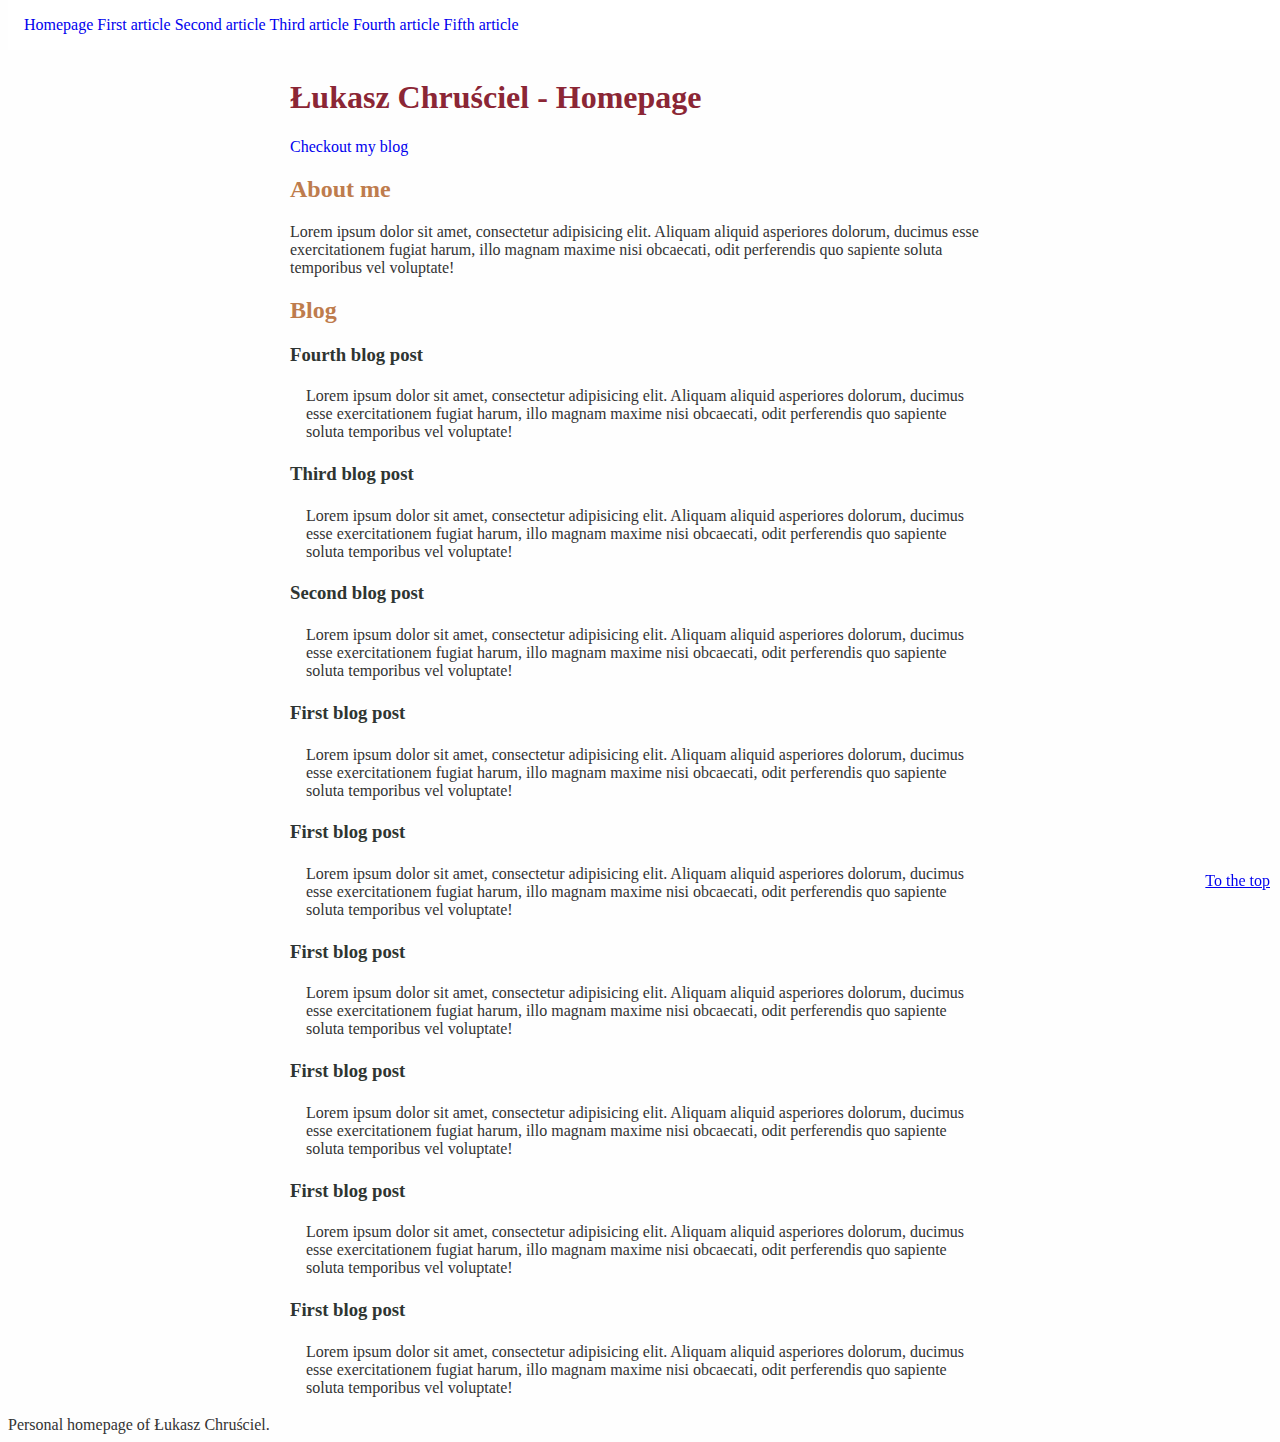
==== index.html @ f64c77f6 "Introduction of BEM" ====
<!doctype html>
<html lang="pl">
<head>
    <meta charset="UTF-8">
    <meta name="viewport"
          content="width=device-width, user-scalable=no, initial-scale=1.0, maximum-scale=1.0, minimum-scale=1.0">
    <meta http-equiv="X-UA-Compatible" content="ie=edge">
    <title>Personal website</title>
    <link href="css/style.css" type="text/css" rel="stylesheet">
</head>
<body>
    <header class="navigation">
        <a class="navigation__link" href="index.html">Homepage</a>
        <a class="navigation__link" href="articles/article1.html">First article</a>
        <a class="navigation__link" href="articles/article2.html">Second article</a>
        <a class="navigation__link" href="articles/article3.html">Third article</a>
        <a class="navigation__link" href="articles/article4.html">Fourth article</a>
        <a class="navigation__link" href="articles/article5.html">Fifth article</a>
    </header>
    <main class="main" id="top">
        <header>
            <h1 class="main__header">Łukasz Chruściel - Homepage</h1>
            <a class="main__link" href="#blog">Checkout my blog</a>
        </header>
        <section class="about">
            <h2 class="about__header">About me</h2>
            <p class="about__content">
                Lorem ipsum dolor sit amet, consectetur adipisicing elit. Aliquam aliquid asperiores dolorum, ducimus esse exercitationem fugiat harum, illo magnam maxime nisi obcaecati, odit perferendis quo sapiente soluta temporibus vel voluptate!
            </p>
        </section>
        <section class="blog" id="blog">
            <h2 class="blog__header">Blog</h2>
            <section class="post">
                <h3 class="post__header">Fourth blog post</h3>
                <p class="post__content">
                    Lorem ipsum dolor sit amet, consectetur adipisicing elit. Aliquam aliquid asperiores dolorum, ducimus esse exercitationem fugiat harum, illo magnam maxime nisi obcaecati, odit perferendis quo sapiente soluta temporibus vel voluptate!
                </p>
            </section>
            <section class="post">
                <h3 class="post__header">Third blog post</h3>
                <p class="post__content">
                    Lorem ipsum dolor sit amet, consectetur adipisicing elit. Aliquam aliquid asperiores dolorum, ducimus esse exercitationem fugiat harum, illo magnam maxime nisi obcaecati, odit perferendis quo sapiente soluta temporibus vel voluptate!
                </p>
            </section>
            <section class="post">
                <h3 class="post__header">Second blog post</h3>
                <p class="post__content">
                    Lorem ipsum dolor sit amet, consectetur adipisicing elit. Aliquam aliquid asperiores dolorum, ducimus esse exercitationem fugiat harum, illo magnam maxime nisi obcaecati, odit perferendis quo sapiente soluta temporibus vel voluptate!
                </p>
            </section>
            <section class="post">
                <h3 class="post__header">First blog post</h3>
                <p class="post__content">
                    Lorem ipsum dolor sit amet, consectetur adipisicing elit. Aliquam aliquid asperiores dolorum, ducimus esse exercitationem fugiat harum, illo magnam maxime nisi obcaecati, odit perferendis quo sapiente soluta temporibus vel voluptate!
                </p>
            </section>
            <section class="post">
                <h3 class="post__header">First blog post</h3>
                <p class="post__content">
                    Lorem ipsum dolor sit amet, consectetur adipisicing elit. Aliquam aliquid asperiores dolorum, ducimus esse exercitationem fugiat harum, illo magnam maxime nisi obcaecati, odit perferendis quo sapiente soluta temporibus vel voluptate!
                </p>
            </section>
            <section class="post">
                <h3 class="post__header">First blog post</h3>
                <p class="post__content">
                    Lorem ipsum dolor sit amet, consectetur adipisicing elit. Aliquam aliquid asperiores dolorum, ducimus esse exercitationem fugiat harum, illo magnam maxime nisi obcaecati, odit perferendis quo sapiente soluta temporibus vel voluptate!
                </p>
            </section>
            <section class="post">
                <h3 class="post__header">First blog post</h3>
                <p class="post__content">
                    Lorem ipsum dolor sit amet, consectetur adipisicing elit. Aliquam aliquid asperiores dolorum, ducimus esse exercitationem fugiat harum, illo magnam maxime nisi obcaecati, odit perferendis quo sapiente soluta temporibus vel voluptate!
                </p>
            </section>
            <section class="post">
                <h3 class="post__header">First blog post</h3>
                <p class="post__content">
                    Lorem ipsum dolor sit amet, consectetur adipisicing elit. Aliquam aliquid asperiores dolorum, ducimus esse exercitationem fugiat harum, illo magnam maxime nisi obcaecati, odit perferendis quo sapiente soluta temporibus vel voluptate!
                </p>
            </section>
            <section class="post">
                <h3 class="post__header">First blog post</h3>
                <p class="post__content">
                    Lorem ipsum dolor sit amet, consectetur adipisicing elit. Aliquam aliquid asperiores dolorum, ducimus esse exercitationem fugiat harum, illo magnam maxime nisi obcaecati, odit perferendis quo sapiente soluta temporibus vel voluptate!
                </p>
            </section>
        </section>
    </main>
    <footer class="footer">
        <a href="#top" class="footer_top">To the top</a>
        Personal homepage of Łukasz Chruściel.
    </footer>
    <script src="js/main.js"></script>
</body>
</html>
---- css/style.css ----
body {
    background: #fefefe;
    color: #333333;
}

.about {
}

.about__header {
    color: #BE7C4D;
}

.about__content {
}

.blog {
}

.blog__header {
    color: #BE7C4D;
}

.footer {
}

.footer_top {
    position: fixed;
    right: 10px;
    bottom: 10px;
}

.main {
    padding-top: 50px;
    width: 100%;
    max-width: 700px;
    margin: 0px auto;
}

.main__header {
    color: #8B2635;
}

.main__link {
    text-decoration: none;
}

.navigation {
    position: fixed;
    width: 100%;
    top: 0;
    box-sizing: border-box;
    padding: 16px;
    color: #8B2635;
    background-color: #fff;
}

.navigation__link {
    text-decoration: none;
}

.post {
}

.post__header {
    color: #2E3532;
}

.post__content {
    padding: 3px 16px;
}
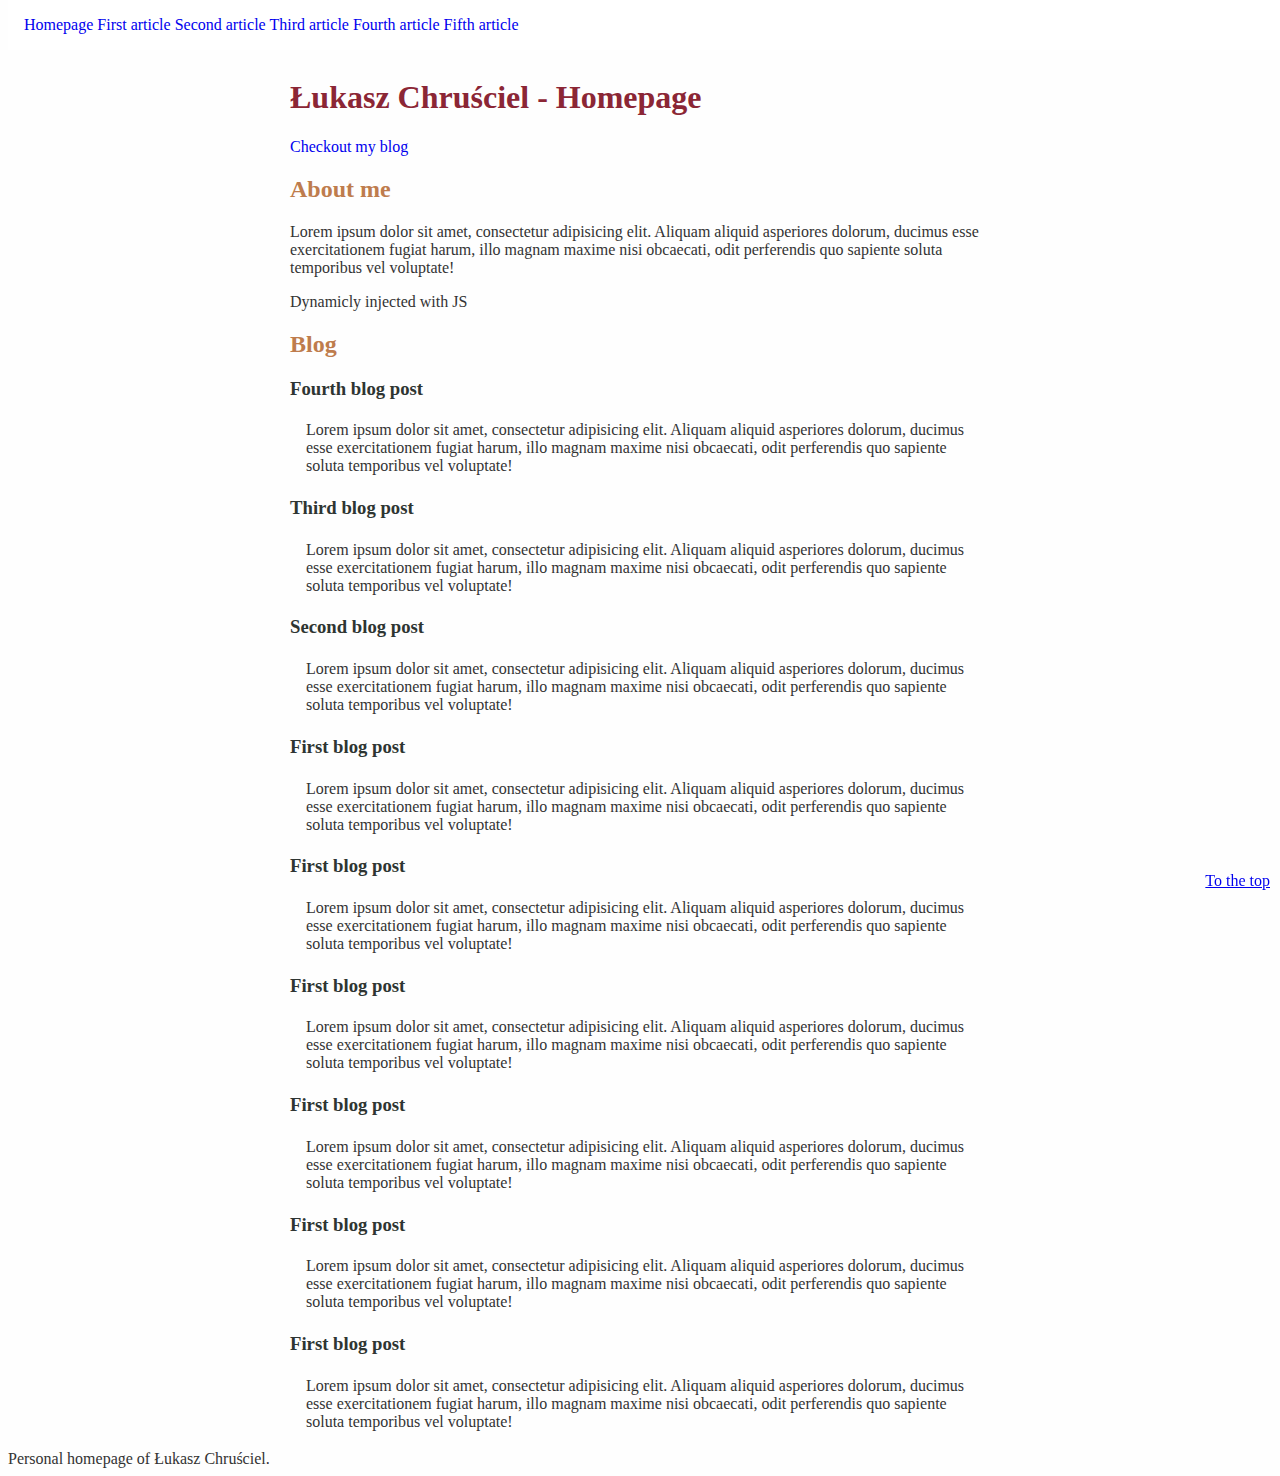
==== commit 3ff5d32c: "Add dynamic js content" ====
--- a/index.html
+++ b/index.html
@@ -9,87 +9,109 @@
     <link href="css/style.css" type="text/css" rel="stylesheet">
 </head>
 <body>
-    <header class="navigation">
-        <a class="navigation__link" href="index.html">Homepage</a>
-        <a class="navigation__link" href="articles/article1.html">First article</a>
-        <a class="navigation__link" href="articles/article2.html">Second article</a>
-        <a class="navigation__link" href="articles/article3.html">Third article</a>
-        <a class="navigation__link" href="articles/article4.html">Fourth article</a>
-        <a class="navigation__link" href="articles/article5.html">Fifth article</a>
+<header class="navigation">
+    <a class="navigation__link" href="index.html">Homepage</a>
+    <a class="navigation__link" href="articles/article1.html">First article</a>
+    <a class="navigation__link" href="articles/article2.html">Second article</a>
+    <a class="navigation__link" href="articles/article3.html">Third article</a>
+    <a class="navigation__link" href="articles/article4.html">Fourth article</a>
+    <a class="navigation__link" href="articles/article5.html">Fifth article</a>
+</header>
+<main class="main" id="top">
+    <header>
+        <h1 class="main__header">Łukasz Chruściel - Homepage</h1>
+        <a class="main__link" href="#blog">Checkout my blog</a>
     </header>
-    <main class="main" id="top">
-        <header>
-            <h1 class="main__header">Łukasz Chruściel - Homepage</h1>
-            <a class="main__link" href="#blog">Checkout my blog</a>
-        </header>
-        <section class="about">
-            <h2 class="about__header">About me</h2>
-            <p class="about__content">
-                Lorem ipsum dolor sit amet, consectetur adipisicing elit. Aliquam aliquid asperiores dolorum, ducimus esse exercitationem fugiat harum, illo magnam maxime nisi obcaecati, odit perferendis quo sapiente soluta temporibus vel voluptate!
+    <section class="about">
+        <h2 class="about__header">About me</h2>
+        <p class="about__content">
+            Lorem ipsum dolor sit amet, consectetur adipisicing elit. Aliquam aliquid asperiores dolorum, ducimus esse
+            exercitationem fugiat harum, illo magnam maxime nisi obcaecati, odit perferendis quo sapiente soluta
+            temporibus vel voluptate!
+        </p>
+        <p class="about__content about__content--js">
+        </p>
+    </section>
+    <section class="blog" id="blog">
+        <h2 class="blog__header">Blog</h2>
+        <section class="post">
+            <h3 class="post__header">Fourth blog post</h3>
+            <p class="post__content">
+                Lorem ipsum dolor sit amet, consectetur adipisicing elit. Aliquam aliquid asperiores dolorum, ducimus
+                esse exercitationem fugiat harum, illo magnam maxime nisi obcaecati, odit perferendis quo sapiente
+                soluta temporibus vel voluptate!
             </p>
         </section>
-        <section class="blog" id="blog">
-            <h2 class="blog__header">Blog</h2>
-            <section class="post">
-                <h3 class="post__header">Fourth blog post</h3>
-                <p class="post__content">
-                    Lorem ipsum dolor sit amet, consectetur adipisicing elit. Aliquam aliquid asperiores dolorum, ducimus esse exercitationem fugiat harum, illo magnam maxime nisi obcaecati, odit perferendis quo sapiente soluta temporibus vel voluptate!
-                </p>
-            </section>
-            <section class="post">
-                <h3 class="post__header">Third blog post</h3>
-                <p class="post__content">
-                    Lorem ipsum dolor sit amet, consectetur adipisicing elit. Aliquam aliquid asperiores dolorum, ducimus esse exercitationem fugiat harum, illo magnam maxime nisi obcaecati, odit perferendis quo sapiente soluta temporibus vel voluptate!
-                </p>
-            </section>
-            <section class="post">
-                <h3 class="post__header">Second blog post</h3>
-                <p class="post__content">
-                    Lorem ipsum dolor sit amet, consectetur adipisicing elit. Aliquam aliquid asperiores dolorum, ducimus esse exercitationem fugiat harum, illo magnam maxime nisi obcaecati, odit perferendis quo sapiente soluta temporibus vel voluptate!
-                </p>
-            </section>
-            <section class="post">
-                <h3 class="post__header">First blog post</h3>
-                <p class="post__content">
-                    Lorem ipsum dolor sit amet, consectetur adipisicing elit. Aliquam aliquid asperiores dolorum, ducimus esse exercitationem fugiat harum, illo magnam maxime nisi obcaecati, odit perferendis quo sapiente soluta temporibus vel voluptate!
-                </p>
-            </section>
-            <section class="post">
-                <h3 class="post__header">First blog post</h3>
-                <p class="post__content">
-                    Lorem ipsum dolor sit amet, consectetur adipisicing elit. Aliquam aliquid asperiores dolorum, ducimus esse exercitationem fugiat harum, illo magnam maxime nisi obcaecati, odit perferendis quo sapiente soluta temporibus vel voluptate!
-                </p>
-            </section>
-            <section class="post">
-                <h3 class="post__header">First blog post</h3>
-                <p class="post__content">
-                    Lorem ipsum dolor sit amet, consectetur adipisicing elit. Aliquam aliquid asperiores dolorum, ducimus esse exercitationem fugiat harum, illo magnam maxime nisi obcaecati, odit perferendis quo sapiente soluta temporibus vel voluptate!
-                </p>
-            </section>
-            <section class="post">
-                <h3 class="post__header">First blog post</h3>
-                <p class="post__content">
-                    Lorem ipsum dolor sit amet, consectetur adipisicing elit. Aliquam aliquid asperiores dolorum, ducimus esse exercitationem fugiat harum, illo magnam maxime nisi obcaecati, odit perferendis quo sapiente soluta temporibus vel voluptate!
-                </p>
-            </section>
-            <section class="post">
-                <h3 class="post__header">First blog post</h3>
-                <p class="post__content">
-                    Lorem ipsum dolor sit amet, consectetur adipisicing elit. Aliquam aliquid asperiores dolorum, ducimus esse exercitationem fugiat harum, illo magnam maxime nisi obcaecati, odit perferendis quo sapiente soluta temporibus vel voluptate!
-                </p>
-            </section>
-            <section class="post">
-                <h3 class="post__header">First blog post</h3>
-                <p class="post__content">
-                    Lorem ipsum dolor sit amet, consectetur adipisicing elit. Aliquam aliquid asperiores dolorum, ducimus esse exercitationem fugiat harum, illo magnam maxime nisi obcaecati, odit perferendis quo sapiente soluta temporibus vel voluptate!
-                </p>
-            </section>
+        <section class="post">
+            <h3 class="post__header">Third blog post</h3>
+            <p class="post__content">
+                Lorem ipsum dolor sit amet, consectetur adipisicing elit. Aliquam aliquid asperiores dolorum, ducimus
+                esse exercitationem fugiat harum, illo magnam maxime nisi obcaecati, odit perferendis quo sapiente
+                soluta temporibus vel voluptate!
+            </p>
         </section>
-    </main>
-    <footer class="footer">
-        <a href="#top" class="footer_top">To the top</a>
-        Personal homepage of Łukasz Chruściel.
-    </footer>
-    <script src="js/main.js"></script>
+        <section class="post">
+            <h3 class="post__header">Second blog post</h3>
+            <p class="post__content">
+                Lorem ipsum dolor sit amet, consectetur adipisicing elit. Aliquam aliquid asperiores dolorum, ducimus
+                esse exercitationem fugiat harum, illo magnam maxime nisi obcaecati, odit perferendis quo sapiente
+                soluta temporibus vel voluptate!
+            </p>
+        </section>
+        <section class="post">
+            <h3 class="post__header">First blog post</h3>
+            <p class="post__content">
+                Lorem ipsum dolor sit amet, consectetur adipisicing elit. Aliquam aliquid asperiores dolorum, ducimus
+                esse exercitationem fugiat harum, illo magnam maxime nisi obcaecati, odit perferendis quo sapiente
+                soluta temporibus vel voluptate!
+            </p>
+        </section>
+        <section class="post">
+            <h3 class="post__header">First blog post</h3>
+            <p class="post__content">
+                Lorem ipsum dolor sit amet, consectetur adipisicing elit. Aliquam aliquid asperiores dolorum, ducimus
+                esse exercitationem fugiat harum, illo magnam maxime nisi obcaecati, odit perferendis quo sapiente
+                soluta temporibus vel voluptate!
+            </p>
+        </section>
+        <section class="post">
+            <h3 class="post__header">First blog post</h3>
+            <p class="post__content">
+                Lorem ipsum dolor sit amet, consectetur adipisicing elit. Aliquam aliquid asperiores dolorum, ducimus
+                esse exercitationem fugiat harum, illo magnam maxime nisi obcaecati, odit perferendis quo sapiente
+                soluta temporibus vel voluptate!
+            </p>
+        </section>
+        <section class="post">
+            <h3 class="post__header">First blog post</h3>
+            <p class="post__content">
+                Lorem ipsum dolor sit amet, consectetur adipisicing elit. Aliquam aliquid asperiores dolorum, ducimus
+                esse exercitationem fugiat harum, illo magnam maxime nisi obcaecati, odit perferendis quo sapiente
+                soluta temporibus vel voluptate!
+            </p>
+        </section>
+        <section class="post">
+            <h3 class="post__header">First blog post</h3>
+            <p class="post__content">
+                Lorem ipsum dolor sit amet, consectetur adipisicing elit. Aliquam aliquid asperiores dolorum, ducimus
+                esse exercitationem fugiat harum, illo magnam maxime nisi obcaecati, odit perferendis quo sapiente
+                soluta temporibus vel voluptate!
+            </p>
+        </section>
+        <section class="post">
+            <h3 class="post__header">First blog post</h3>
+            <p class="post__content">
+                Lorem ipsum dolor sit amet, consectetur adipisicing elit. Aliquam aliquid asperiores dolorum, ducimus
+                esse exercitationem fugiat harum, illo magnam maxime nisi obcaecati, odit perferendis quo sapiente
+                soluta temporibus vel voluptate!
+            </p>
+        </section>
+    </section>
+</main>
+<footer class="footer">
+    <a href="#top" class="footer_top">To the top</a>
+    Personal homepage of Łukasz Chruściel.
+</footer>
+<script src="js/main.js"></script>
 </body>
 </html>
--- a/css/style.css
+++ b/css/style.css
@@ -11,6 +11,17 @@
 }
 
 .about__content {
+}
+
+.article {
+}
+
+.article__header {
+    color: #8B2635;
+}
+
+.article__content {
+    padding: 3px 16px;
 }
 
 .blog {
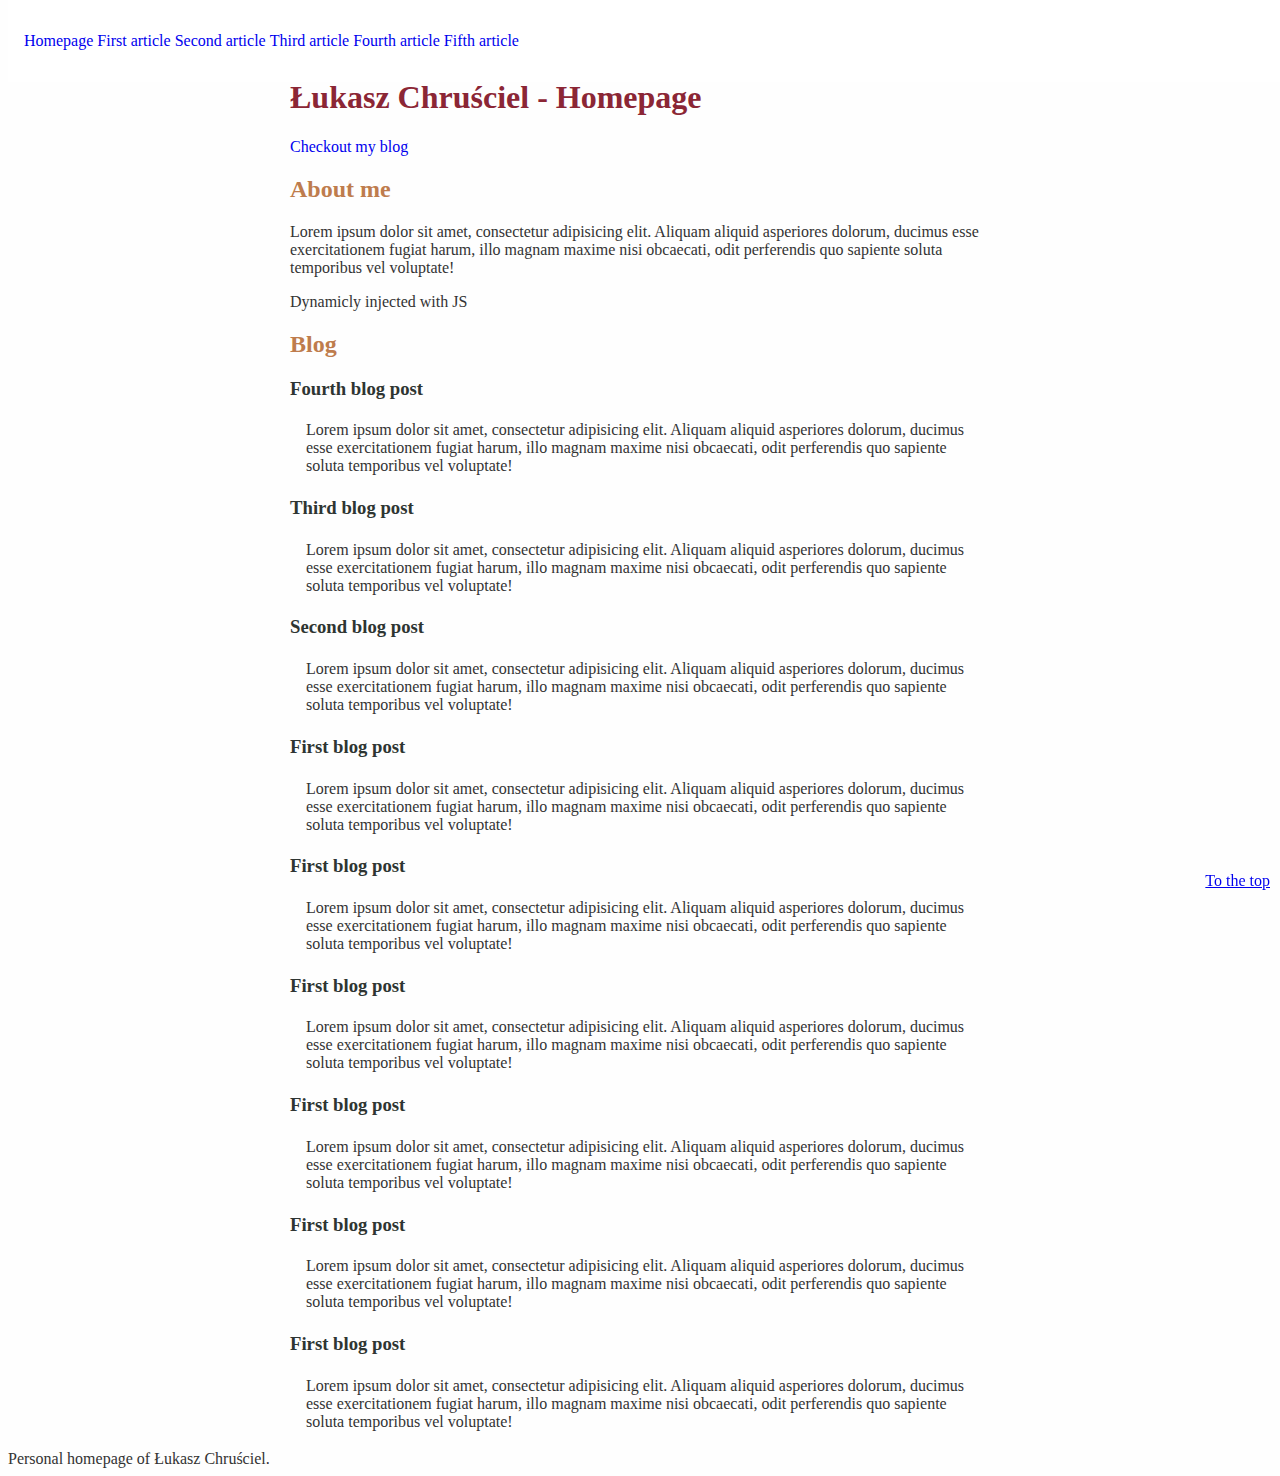
==== commit 56cd41af: "Improved navigation" ====
--- a/index.html
+++ b/index.html
@@ -9,13 +9,22 @@
     <link href="css/style.css" type="text/css" rel="stylesheet">
 </head>
 <body>
-<header class="navigation">
-    <a class="navigation__link" href="index.html">Homepage</a>
-    <a class="navigation__link" href="articles/article1.html">First article</a>
-    <a class="navigation__link" href="articles/article2.html">Second article</a>
-    <a class="navigation__link" href="articles/article3.html">Third article</a>
-    <a class="navigation__link" href="articles/article4.html">Fourth article</a>
-    <a class="navigation__link" href="articles/article5.html">Fifth article</a>
+<header class="site-header">
+    <nav class="navigation">
+        <ul class="navigation__list">
+            <li class="navigation__item"><a class="navigation__link" href="index.html">Homepage</a></li>
+            <li class="navigation__item"><a class="navigation__link" href="articles/article1.html">First article</a>
+            </li>
+            <li class="navigation__item"><a class="navigation__link" href="articles/article2.html">Second article</a>
+            </li>
+            <li class="navigation__item"><a class="navigation__link" href="articles/article3.html">Third article</a>
+            </li>
+            <li class="navigation__item"><a class="navigation__link" href="articles/article4.html">Fourth article</a>
+            </li>
+            <li class="navigation__item"><a class="navigation__link" href="articles/article5.html">Fifth article</a>
+            </li>
+        </ul>
+    </nav>
 </header>
 <main class="main" id="top">
     <header>
--- a/css/style.css
+++ b/css/style.css
@@ -6,22 +6,22 @@
 .about {
 }
 
+.about__content {
+}
+
 .about__header {
     color: #BE7C4D;
-}
-
-.about__content {
 }
 
 .article {
 }
 
+.article__content {
+    padding: 3px 16px;
+}
+
 .article__header {
     color: #8B2635;
-}
-
-.article__content {
-    padding: 3px 16px;
 }
 
 .blog {
@@ -55,7 +55,7 @@
     text-decoration: none;
 }
 
-.navigation {
+.site-header {
     position: fixed;
     width: 100%;
     top: 0;
@@ -65,6 +65,18 @@
     background-color: #fff;
 }
 
+.navigation {
+}
+
+.navigation__item {
+    display: inline;
+}
+
+.navigation__list {
+    list-style: none;
+    padding: 0;
+}
+
 .navigation__link {
     text-decoration: none;
 }
@@ -72,10 +84,10 @@
 .post {
 }
 
+.post__content {
+    padding: 3px 16px;
+}
+
 .post__header {
     color: #2E3532;
 }
-
-.post__content {
-    padding: 3px 16px;
-}
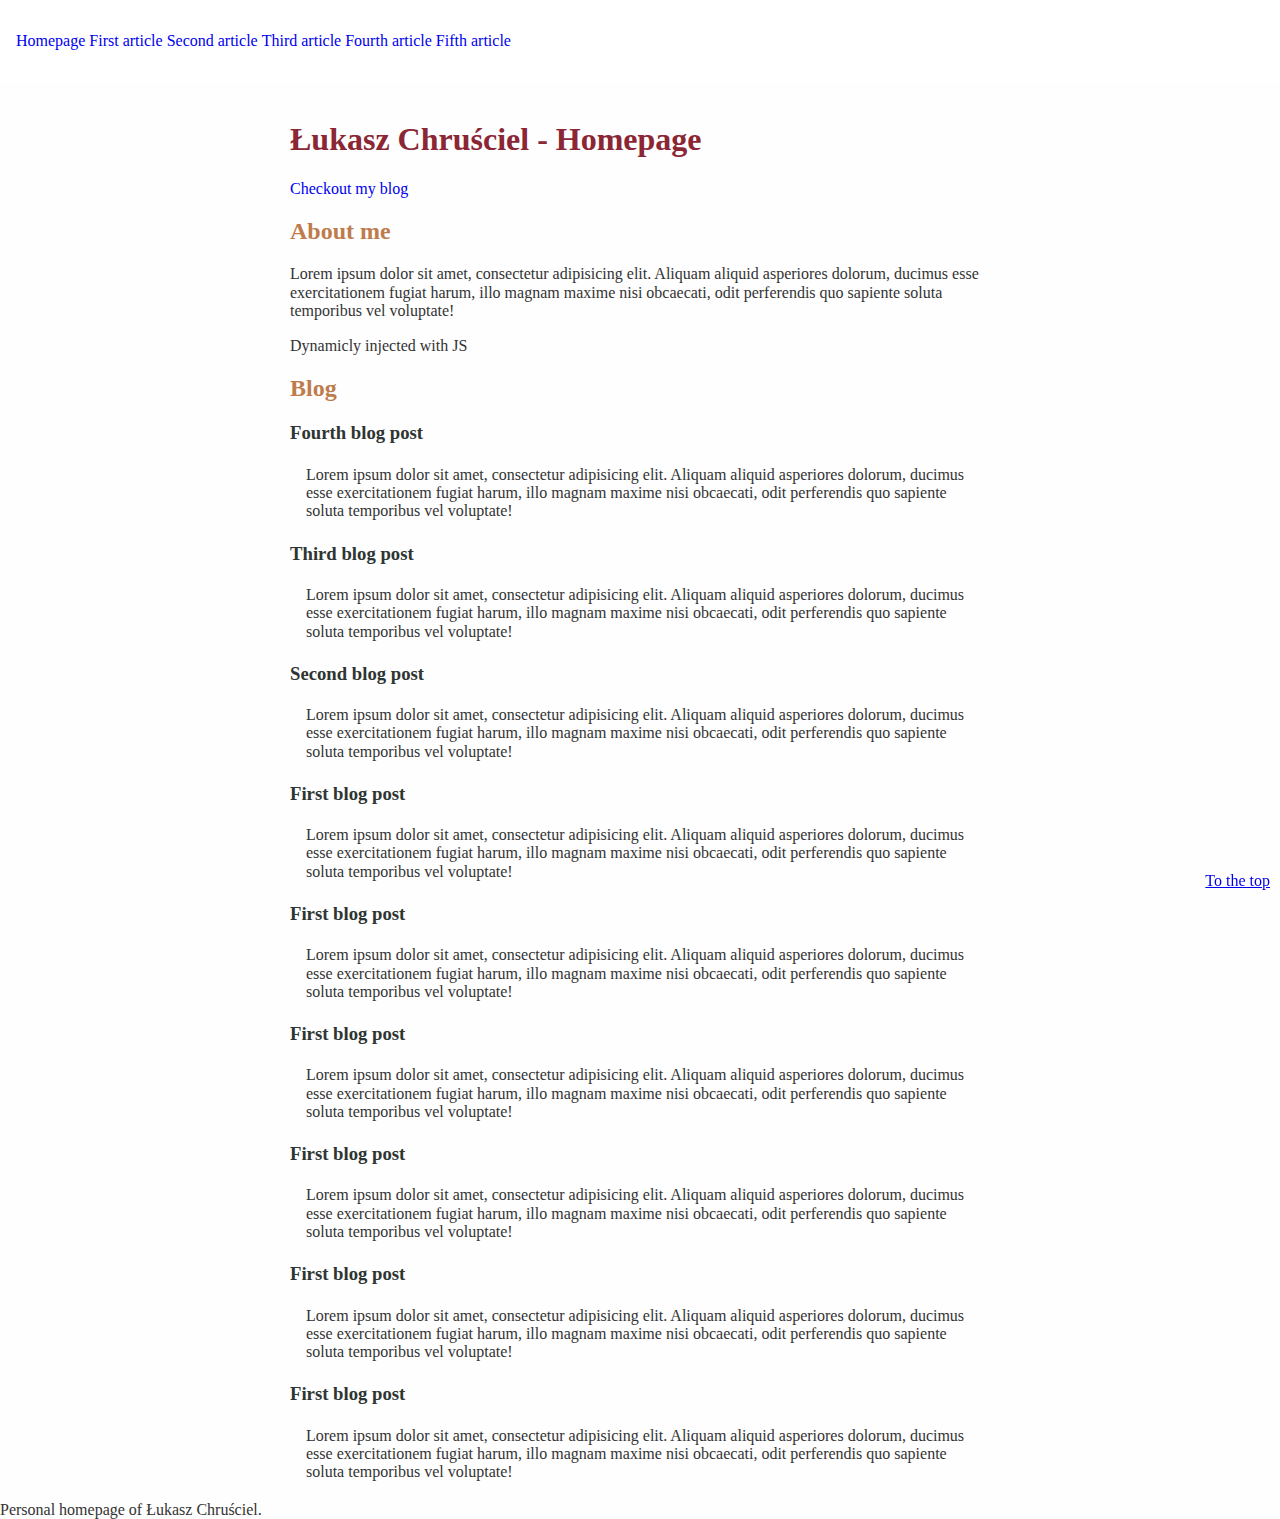
==== commit 90e53d30: "Normalize CSS" ====
--- a/index.html
+++ b/index.html
@@ -6,6 +6,7 @@
           content="width=device-width, user-scalable=no, initial-scale=1.0, maximum-scale=1.0, minimum-scale=1.0">
     <meta http-equiv="X-UA-Compatible" content="ie=edge">
     <title>Personal website</title>
+    <link href="css/normalize.css" type="text/css" rel="stylesheet">
     <link href="css/style.css" type="text/css" rel="stylesheet">
 </head>
 <body>
@@ -27,9 +28,9 @@
     </nav>
 </header>
 <main class="main" id="top">
-    <header>
-        <h1 class="main__header">Łukasz Chruściel - Homepage</h1>
-        <a class="main__link" href="#blog">Checkout my blog</a>
+    <header class="header">
+        <h1 class="header__title">Łukasz Chruściel - Homepage</h1>
+        <a class="header__link" href="#blog">Checkout my blog</a>
     </header>
     <section class="about">
         <h2 class="about__header">About me</h2>
--- a/css/style.css
+++ b/css/style.css
@@ -1,6 +1,14 @@
 body {
     background: #fefefe;
     color: #333333;
+}
+
+html {
+    box-sizing: border-box;
+}
+
+*, *:before, *:after {
+    box-sizing: inherit;
 }
 
 .about {
@@ -47,11 +55,15 @@
     margin: 0px auto;
 }
 
-.main__header {
+.header {
+    padding-top: 50px;
+}
+
+.header__title {
     color: #8B2635;
 }
 
-.main__link {
+.header__link {
     text-decoration: none;
 }
 
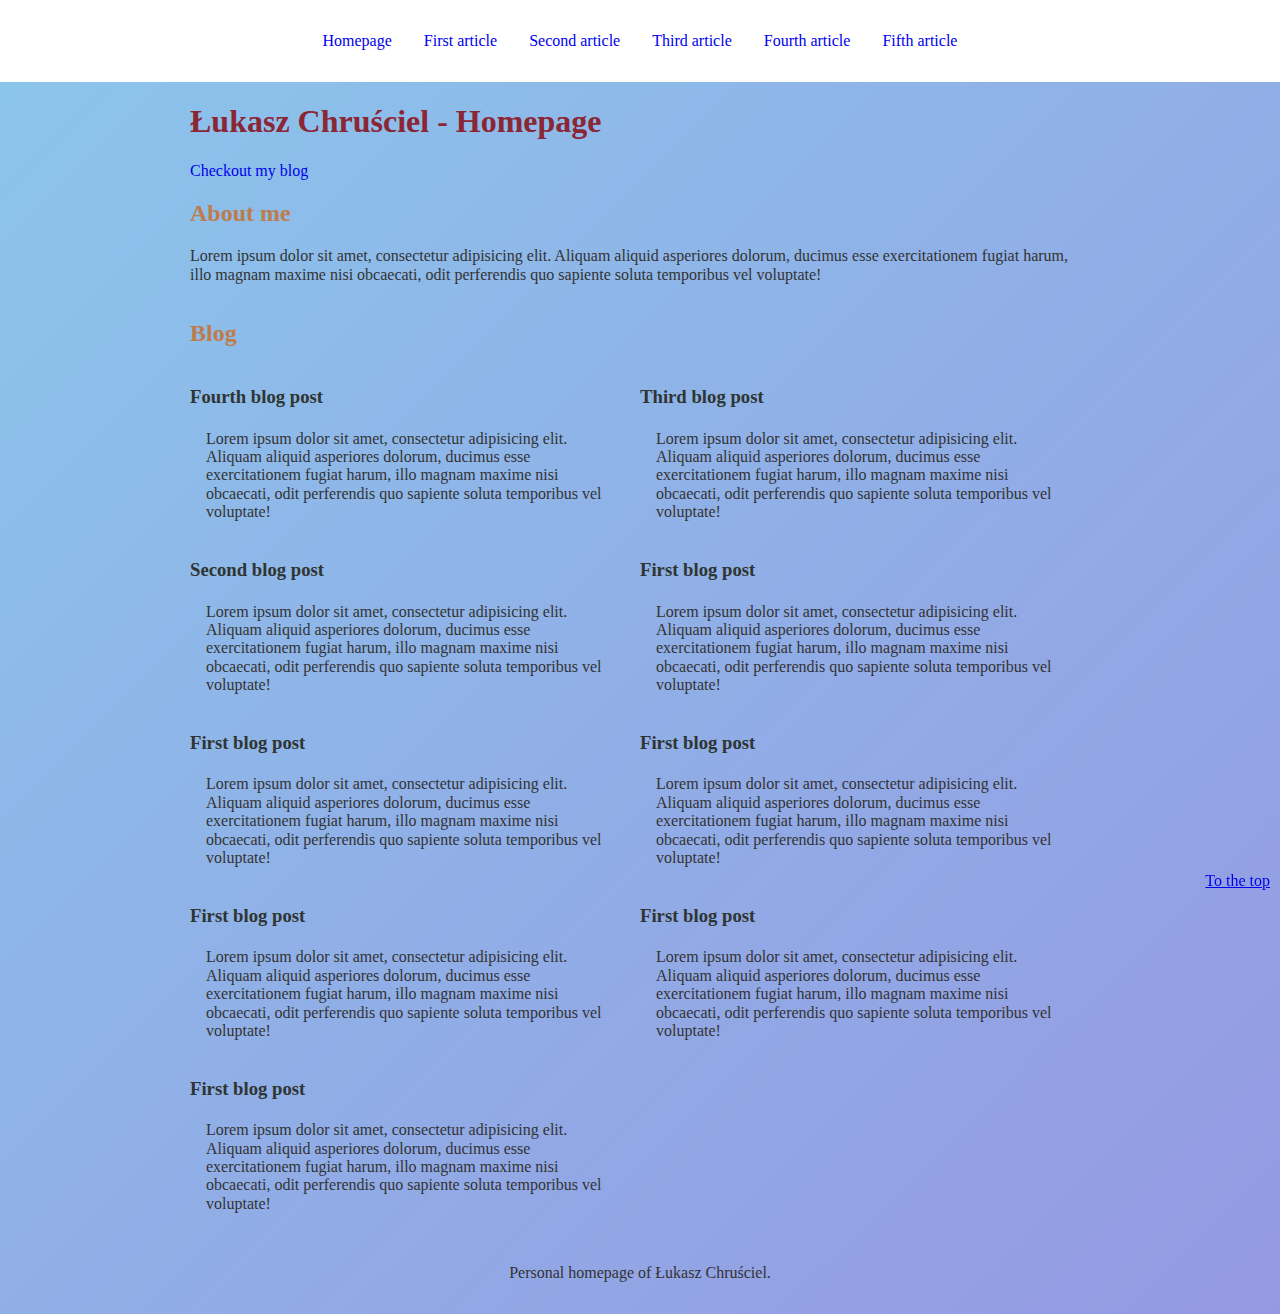
==== commit e42e6d86: "[CSS] Add grid to website" ====
--- a/index.html
+++ b/index.html
@@ -42,80 +42,84 @@
         <p class="about__content about__content--js">
         </p>
     </section>
-    <section class="blog" id="blog">
-        <h2 class="blog__header">Blog</h2>
-        <section class="post">
-            <h3 class="post__header">Fourth blog post</h3>
-            <p class="post__content">
-                Lorem ipsum dolor sit amet, consectetur adipisicing elit. Aliquam aliquid asperiores dolorum, ducimus
-                esse exercitationem fugiat harum, illo magnam maxime nisi obcaecati, odit perferendis quo sapiente
-                soluta temporibus vel voluptate!
-            </p>
-        </section>
-        <section class="post">
-            <h3 class="post__header">Third blog post</h3>
-            <p class="post__content">
-                Lorem ipsum dolor sit amet, consectetur adipisicing elit. Aliquam aliquid asperiores dolorum, ducimus
-                esse exercitationem fugiat harum, illo magnam maxime nisi obcaecati, odit perferendis quo sapiente
-                soluta temporibus vel voluptate!
-            </p>
-        </section>
-        <section class="post">
-            <h3 class="post__header">Second blog post</h3>
-            <p class="post__content">
-                Lorem ipsum dolor sit amet, consectetur adipisicing elit. Aliquam aliquid asperiores dolorum, ducimus
-                esse exercitationem fugiat harum, illo magnam maxime nisi obcaecati, odit perferendis quo sapiente
-                soluta temporibus vel voluptate!
-            </p>
-        </section>
-        <section class="post">
-            <h3 class="post__header">First blog post</h3>
-            <p class="post__content">
-                Lorem ipsum dolor sit amet, consectetur adipisicing elit. Aliquam aliquid asperiores dolorum, ducimus
-                esse exercitationem fugiat harum, illo magnam maxime nisi obcaecati, odit perferendis quo sapiente
-                soluta temporibus vel voluptate!
-            </p>
-        </section>
-        <section class="post">
-            <h3 class="post__header">First blog post</h3>
-            <p class="post__content">
-                Lorem ipsum dolor sit amet, consectetur adipisicing elit. Aliquam aliquid asperiores dolorum, ducimus
-                esse exercitationem fugiat harum, illo magnam maxime nisi obcaecati, odit perferendis quo sapiente
-                soluta temporibus vel voluptate!
-            </p>
-        </section>
-        <section class="post">
-            <h3 class="post__header">First blog post</h3>
-            <p class="post__content">
-                Lorem ipsum dolor sit amet, consectetur adipisicing elit. Aliquam aliquid asperiores dolorum, ducimus
-                esse exercitationem fugiat harum, illo magnam maxime nisi obcaecati, odit perferendis quo sapiente
-                soluta temporibus vel voluptate!
-            </p>
-        </section>
-        <section class="post">
-            <h3 class="post__header">First blog post</h3>
-            <p class="post__content">
-                Lorem ipsum dolor sit amet, consectetur adipisicing elit. Aliquam aliquid asperiores dolorum, ducimus
-                esse exercitationem fugiat harum, illo magnam maxime nisi obcaecati, odit perferendis quo sapiente
-                soluta temporibus vel voluptate!
-            </p>
-        </section>
-        <section class="post">
-            <h3 class="post__header">First blog post</h3>
-            <p class="post__content">
-                Lorem ipsum dolor sit amet, consectetur adipisicing elit. Aliquam aliquid asperiores dolorum, ducimus
-                esse exercitationem fugiat harum, illo magnam maxime nisi obcaecati, odit perferendis quo sapiente
-                soluta temporibus vel voluptate!
-            </p>
-        </section>
-        <section class="post">
-            <h3 class="post__header">First blog post</h3>
-            <p class="post__content">
-                Lorem ipsum dolor sit amet, consectetur adipisicing elit. Aliquam aliquid asperiores dolorum, ducimus
-                esse exercitationem fugiat harum, illo magnam maxime nisi obcaecati, odit perferendis quo sapiente
-                soluta temporibus vel voluptate!
-            </p>
-        </section>
+    <section class="blog blog--anchor" id="blog">
+        <header>
+            <h2 class="blog__header">Blog</h2>
+        </header>
+        <div class="blog__articles">
+            <section class="post">
+                <h3 class="post__header">Fourth blog post</h3>
+                <p class="post__content">
+                    Lorem ipsum dolor sit amet, consectetur adipisicing elit. Aliquam aliquid asperiores dolorum, ducimus
+                    esse exercitationem fugiat harum, illo magnam maxime nisi obcaecati, odit perferendis quo sapiente
+                    soluta temporibus vel voluptate!
+                </p>
+            </section>
+            <section class="post">
+                <h3 class="post__header">Third blog post</h3>
+                <p class="post__content">
+                    Lorem ipsum dolor sit amet, consectetur adipisicing elit. Aliquam aliquid asperiores dolorum, ducimus
+                    esse exercitationem fugiat harum, illo magnam maxime nisi obcaecati, odit perferendis quo sapiente
+                    soluta temporibus vel voluptate!
+                </p>
+            </section>
+            <section class="post">
+                <h3 class="post__header">Second blog post</h3>
+                <p class="post__content">
+                    Lorem ipsum dolor sit amet, consectetur adipisicing elit. Aliquam aliquid asperiores dolorum, ducimus
+                    esse exercitationem fugiat harum, illo magnam maxime nisi obcaecati, odit perferendis quo sapiente
+                    soluta temporibus vel voluptate!
+                </p>
+            </section>
+            <section class="post">
+                <h3 class="post__header">First blog post</h3>
+                <p class="post__content">
+                    Lorem ipsum dolor sit amet, consectetur adipisicing elit. Aliquam aliquid asperiores dolorum, ducimus
+                    esse exercitationem fugiat harum, illo magnam maxime nisi obcaecati, odit perferendis quo sapiente
+                    soluta temporibus vel voluptate!
+                </p>
+            </section>
+            <section class="post">
+                <h3 class="post__header">First blog post</h3>
+                <p class="post__content">
+                    Lorem ipsum dolor sit amet, consectetur adipisicing elit. Aliquam aliquid asperiores dolorum, ducimus
+                    esse exercitationem fugiat harum, illo magnam maxime nisi obcaecati, odit perferendis quo sapiente
+                    soluta temporibus vel voluptate!
+                </p>
+            </section>
+            <section class="post">
+                <h3 class="post__header">First blog post</h3>
+                <p class="post__content">
+                    Lorem ipsum dolor sit amet, consectetur adipisicing elit. Aliquam aliquid asperiores dolorum, ducimus
+                    esse exercitationem fugiat harum, illo magnam maxime nisi obcaecati, odit perferendis quo sapiente
+                    soluta temporibus vel voluptate!
+                </p>
+            </section>
+            <section class="post">
+                <h3 class="post__header">First blog post</h3>
+                <p class="post__content">
+                    Lorem ipsum dolor sit amet, consectetur adipisicing elit. Aliquam aliquid asperiores dolorum, ducimus
+                    esse exercitationem fugiat harum, illo magnam maxime nisi obcaecati, odit perferendis quo sapiente
+                    soluta temporibus vel voluptate!
+                </p>
+            </section>
+            <section class="post">
+                <h3 class="post__header">First blog post</h3>
+                <p class="post__content">
+                    Lorem ipsum dolor sit amet, consectetur adipisicing elit. Aliquam aliquid asperiores dolorum, ducimus
+                    esse exercitationem fugiat harum, illo magnam maxime nisi obcaecati, odit perferendis quo sapiente
+                    soluta temporibus vel voluptate!
+                </p>
+            </section>
+            <section class="post">
+                <h3 class="post__header">First blog post</h3>
+                <p class="post__content">
+                    Lorem ipsum dolor sit amet, consectetur adipisicing elit. Aliquam aliquid asperiores dolorum, ducimus
+                    esse exercitationem fugiat harum, illo magnam maxime nisi obcaecati, odit perferendis quo sapiente
+                    soluta temporibus vel voluptate!
+                </p>
+            </section>
+        </div>
     </section>
 </main>
 <footer class="footer">
--- a/css/style.css
+++ b/css/style.css
@@ -1,6 +1,12 @@
 body {
-    background: #fefefe;
+    background-color: #8BC6EC;
+    background-image: linear-gradient(135deg, #8BC6EC 0%, #9599E2 100%);
     color: #333333;
+    display: grid;
+    grid-template-rows: 82px 1fr 82px;
+    grid-template-areas: "header"
+    "content"
+    "footer";
 }
 
 html {
@@ -35,11 +41,27 @@
 .blog {
 }
 
+.blog--anchor:before {
+    content: '';
+    display: block;
+    padding-top: 82px; /* header height + empty space */
+    margin-top: -82px; /* header height to degrees padding’s space */
+}
+
+.blog__articles {
+    display: grid;
+    grid-template-columns: 1fr 1fr;
+}
+
 .blog__header {
     color: #BE7C4D;
 }
 
 .footer {
+    grid-area: footer;
+    display: flex;
+    justify-content: center;
+    align-items: center;
 }
 
 .footer_top {
@@ -49,14 +71,13 @@
 }
 
 .main {
-    padding-top: 50px;
+    grid-area: content;
     width: 100%;
-    max-width: 700px;
+    max-width: 900px;
     margin: 0px auto;
 }
 
 .header {
-    padding-top: 50px;
 }
 
 .header__title {
@@ -68,6 +89,7 @@
 }
 
 .site-header {
+    grid-area: header;
     position: fixed;
     width: 100%;
     top: 0;
@@ -80,8 +102,15 @@
 .navigation {
 }
 
+.navigation__list{
+    display: flex;
+    justify-content: center;
+    align-items: center;
+}
+
 .navigation__item {
     display: inline;
+    margin: 0 16px;
 }
 
 .navigation__list {
@@ -103,3 +132,9 @@
 .post__header {
     color: #2E3532;
 }
+
+@media (max-width: 640px) {
+    .blog__articles {
+        grid-template-columns: 1fr;
+    }
+}
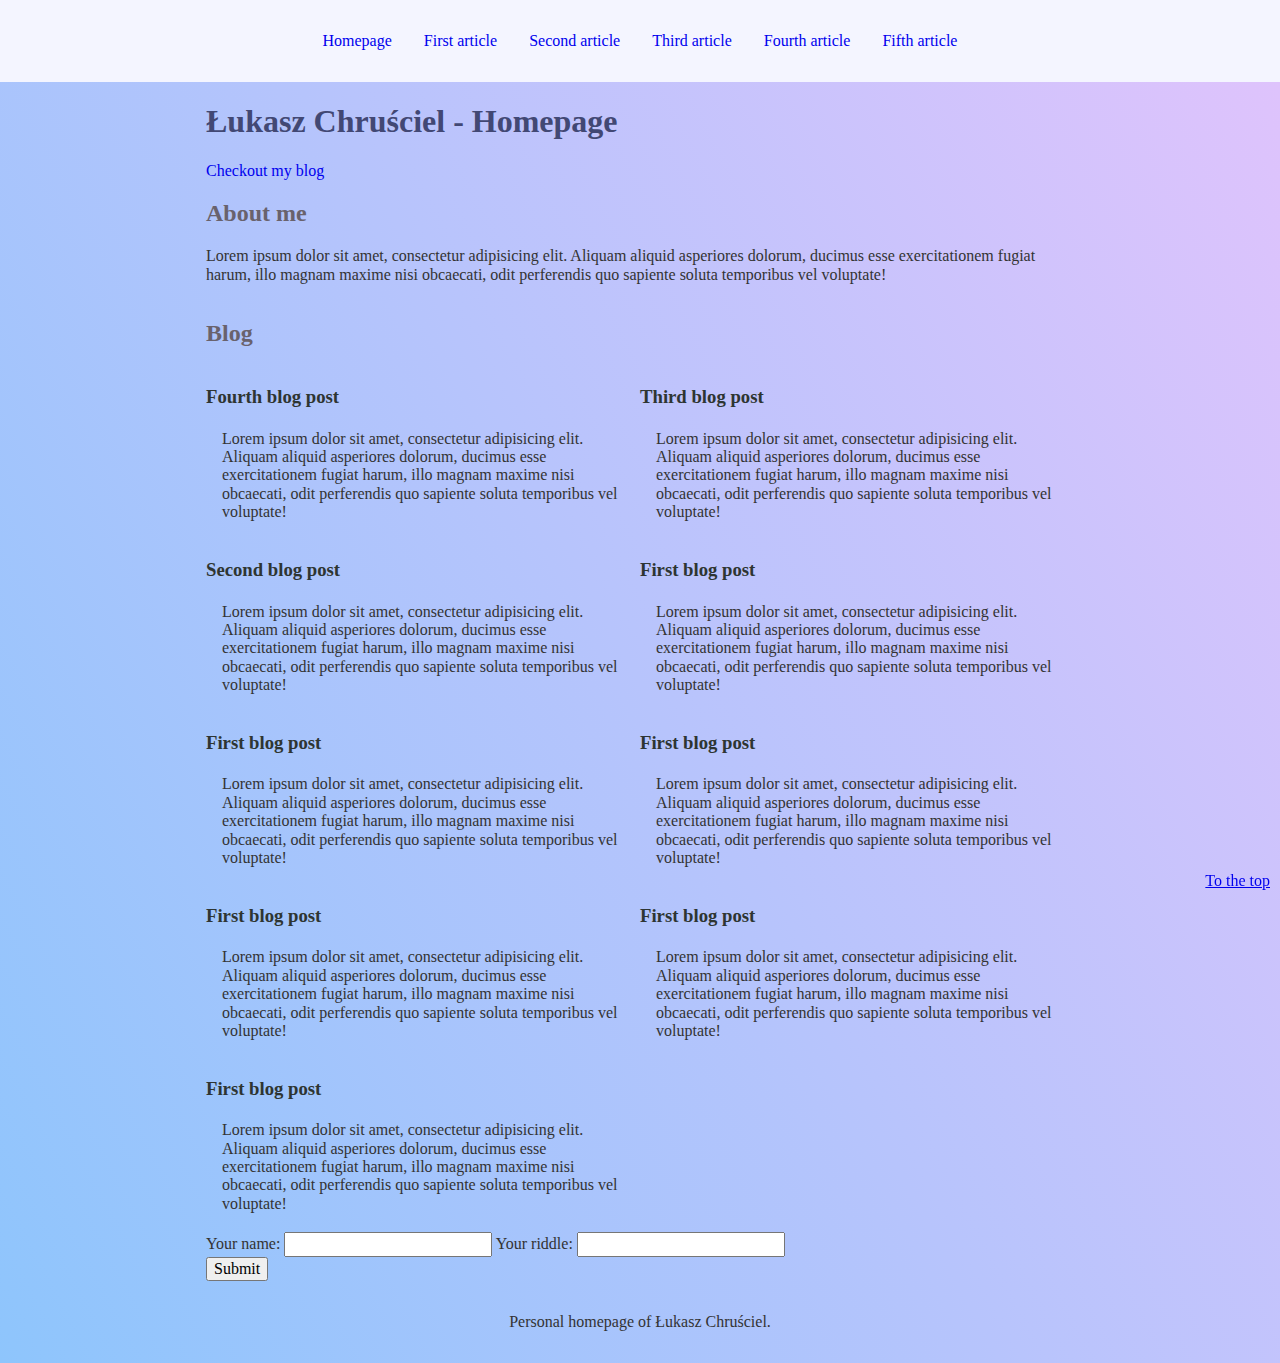
==== commit b57b142d: "[HTML] Form riddle" ====
--- a/index.html
+++ b/index.html
@@ -121,6 +121,18 @@
             </section>
         </div>
     </section>
+    <section>
+        <form action="http://dev.cotenfrontend.pl/" method="post">
+            <label for="name">Your name: </label>
+            <input type="text" id="name" name="name" />
+            <label for="riddle">Your riddle: </label>
+            <input type="text" id="riddle" name="riddle"/>
+
+            <br />
+
+            <button type="submit">Submit</button>
+        </form>
+    </section>
 </main>
 <footer class="footer">
     <a href="#top" class="footer_top">To the top</a>
--- a/css/style.css
+++ b/css/style.css
@@ -1,6 +1,6 @@
 body {
-    background-color: #8BC6EC;
-    background-image: linear-gradient(135deg, #8BC6EC 0%, #9599E2 100%);
+    background-color: #8EC5FC;
+    background-image: linear-gradient(62deg, #8EC5FC 0%, #E0C3FC 100%);
     color: #333333;
     display: grid;
     grid-template-rows: 82px 1fr 82px;
@@ -24,7 +24,7 @@
 }
 
 .about__header {
-    color: #BE7C4D;
+    color: #69626D;
 }
 
 .article {
@@ -54,7 +54,7 @@
 }
 
 .blog__header {
-    color: #BE7C4D;
+    color: #69626D;
 }
 
 .footer {
@@ -75,13 +75,14 @@
     width: 100%;
     max-width: 900px;
     margin: 0px auto;
+    padding: 0 16px;
 }
 
 .header {
 }
 
 .header__title {
-    color: #8B2635;
+    color: #424874;
 }
 
 .header__link {
@@ -96,7 +97,7 @@
     box-sizing: border-box;
     padding: 16px;
     color: #8B2635;
-    background-color: #fff;
+    background-color: #F4F5FF;
 }
 
 .navigation {
